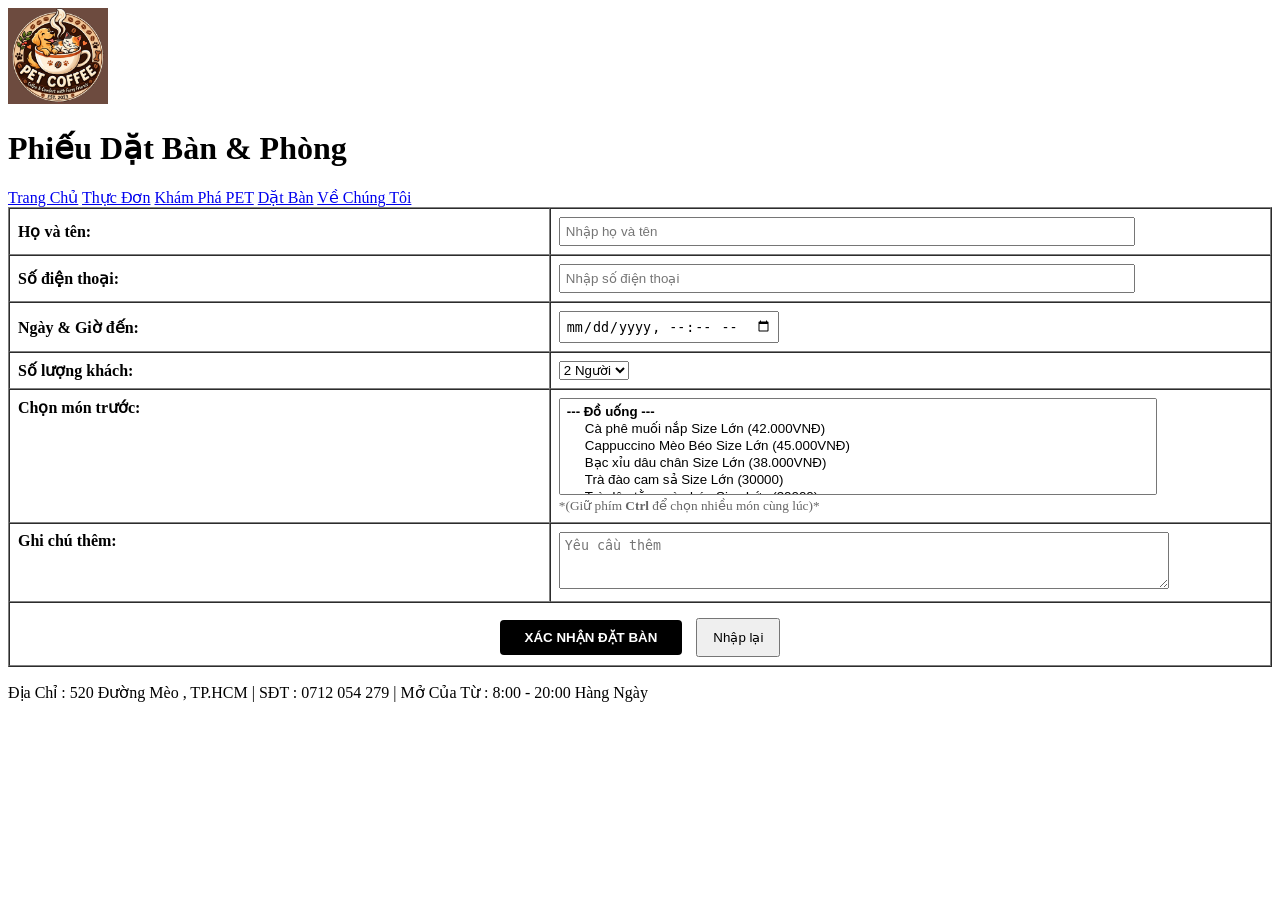
==== datban.html @ f9c714ad "Add files via upload" ====
<!DOCTYPE html>
<html lang="en">
<head>
    <meta charset="UTF-8">
    <meta name="viewport" content="width=device-width, initial-scale=1.0">
    <title>LIÊN HỆ ĐẶT BÀN</title>
    <link rel="stylesheet" href="./CSS/lienhe.css">
</head>
<body>
    <header>
      <img src="./Image/logoquan.jpg" width="100px">
        <h1>Phiếu Dặt Bàn & Phòng </h1>
    </header>
    <nav>
        <a href="../index.html">Trang Chủ</a>
        <a href="./thucdon.html" target="_blank">Thực Đơn</a>
        <a href="./khamphapet.html" target="_blank">Khám Phá PET</a>
        <a href="./datban.html" target="_blank">Dặt Bàn</a>
        <a href="./vechungtoi.html" target="_blank">Về Chúng Tôi</a>
    </nav>
    <main>
 <form>
              <table border="1" width="100%" cellpadding="8" cellspacing="0">
                <tr>
                  <td width="30%">
                    <label for="fullName"><b>Họ và tên:</b></label>
                  </td>
                  <td width="40%">
                    <input
                      type="text"
                      id="fullName"
                      name="fullName"
                      placeholder="Nhập họ và tên"
                      required
                      style="width: 80%; padding: 5px"
                    />
                  </td>
                </tr>
                <tr>
                  <td>
                    <label for="phoneNumber"><b>Số điện thoại:</b></label>
                  </td>
                  <td>
                    <input
                      type="tel"
                      id="phoneNumber"
                      name="phoneNumber"
                      placeholder="Nhập số điện thoại"
                      required
                      style="width: 80%; padding: 5px"
                    />
                  </td>
                </tr>
                <tr>
                  <td>
                    <label for="Date"><b>Ngày & Giờ đến:</b></label>
                  </td>
                  <td>
                    <input
                      type="datetime-local"
                      id="Date"
                      name="Date"
                      style="padding: 5px"
                    />
                  </td>
                </tr>
                <tr>
                  <td>
                    <label for="guestCount"><b>Số lượng khách:</b></label>
                  </td>
                   <td>
                    <select id="sothucung" name="sothucung">
                        <option value="2">2 Người</option>
                        <option value="3">3 Người</option>
                        <option value="4">4 Người</option>
                        <option value="5">5 Người</option>
                    </select>
                </td>
                <tr>
                  <td valign="top">
                    <label for="dishes"><b>Chọn món trước:</b></label>
                  </td>
                  <td>
                    <select
                      id="dishes"
                      name="dishes"
                      size="5"
                      multiple
                      style="width: 85%; padding: 5px"
                    >
                      <optgroup label="--- Đồ uống ---">
                        <option value="cp-coffe">Cà phê muối nắp Size Lớn (42.000VNĐ)</option>
                        <option value="cp-coffe">Cappuccino Mèo Béo Size Lớn (45.000VNĐ)</option>
                        <option value="cp-coffe">Bạc xỉu dâu chân Size Lớn (38.000VNĐ)</option>
                        <option value="tra-dao">Trà đào cam sả Size Lớn (30000)</option>
                        <option value="tra-vai">Trà dâu tằm mèo béo Size Lớn (30000)</option>
                        <option value="tra-chanh">Matcha Latte sữa yến mạch Size Lớn (25000)</option>
                        <option value="matcha-latte">Combo 1  (63.000VNĐ/55.000VNĐ)</option>
                        <option value="vanilla-latte">Combo 2 (95.000VNĐ/79.000VNĐ)</option>
                        <option value="vanilla-latte">Combo 3 (139.000VNĐ/119.00VNĐ)</option>
                      </optgroup>
                    </select>
                    <br /><small style="color: #666"
                      >*(Giữ phím <b>Ctrl</b> để chọn nhiều món cùng
                      lúc)*</small
                    >
                  </td>
                </tr>
                <tr>
                  <td valign="top">
                    <label for="note"><b>Ghi chú thêm:</b></label>
                  </td>
                  <td>
                    <textarea
                      id="note"
                      name="note"
                      rows="3"
                      style="width: 85%; padding: 5px"
                      placeholder="Yêu cầu thêm"
                    ></textarea>
                  </td>
                </tr>
                <tr>
<td colspan="2" align="center" style="padding-top: 15px">
                    <input
                      type="submit"
                      value="XÁC NHẬN ĐẶT BÀN"
                      onclick="
                        alert('Đơn đặt bàn của bạn đã được gửi thành công!')
                      "
                      style="
                        background-color: #000000;
                        color: white;
                        padding: 10px 25px;
                        border: none;
                        font-weight: bold;
                        cursor: pointer;
                        border-radius: 4px;
                      "
                    />
                    <input
                      type="reset"
                      value="Nhập lại"
                      style="
                        padding: 10px 15px;
                        margin-left: 10px;
                        cursor: pointer;
                      "
                    />
                  </td>
                </tr>
              </table>
            </form>
    </main>
    <footer>
        <p>Địa Chỉ : 520 Đường Mèo , TP.HCM | SĐT : 0712 054 279 | Mở Của Từ : 8:00 - 20:00 Hàng Ngày </p>
    </footer>
    <script>
alert("Quý Khách Ghi Thông Tin Cá Nhân Và Thức Uống ");
</script>
</body>
</html>
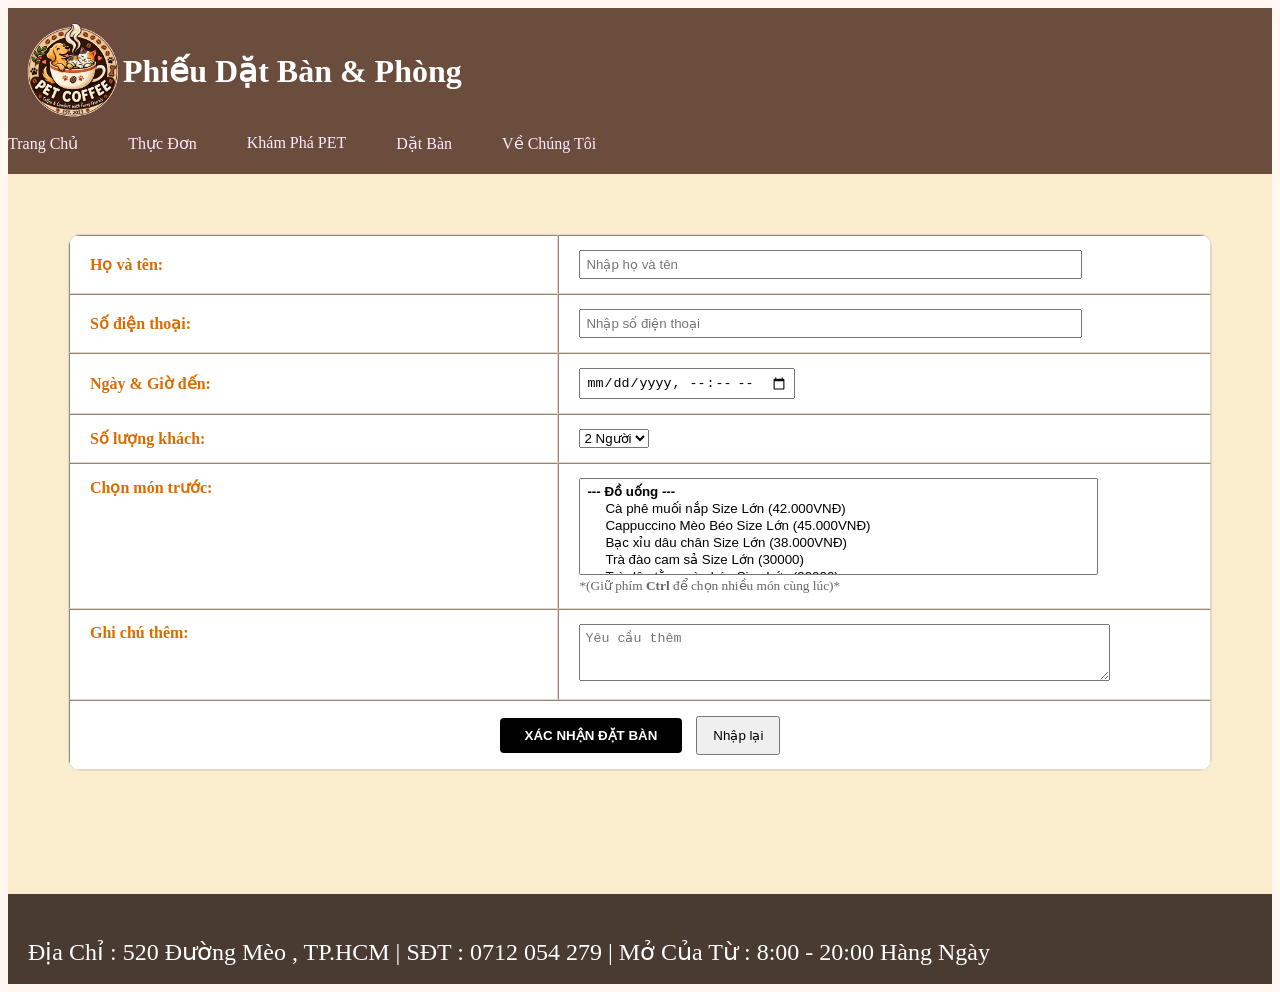
==== commit ce560cab: "Update datban.html" ====
--- a/datban.html
+++ b/datban.html
@@ -4,7 +4,7 @@
     <meta charset="UTF-8">
     <meta name="viewport" content="width=device-width, initial-scale=1.0">
     <title>LIÊN HỆ ĐẶT BÀN</title>
-    <link rel="stylesheet" href="./CSS/lienhe.css">
+    <link rel="stylesheet" href="./lienhe.css">
 </head>
 <body>
     <header>
@@ -12,7 +12,7 @@
         <h1>Phiếu Dặt Bàn & Phòng </h1>
     </header>
     <nav>
-        <a href="../index.html">Trang Chủ</a>
+        <a href="./index.html">Trang Chủ</a>
         <a href="./thucdon.html" target="_blank">Thực Đơn</a>
         <a href="./khamphapet.html" target="_blank">Khám Phá PET</a>
         <a href="./datban.html" target="_blank">Dặt Bàn</a>
@@ -159,4 +159,4 @@
 alert("Quý Khách Ghi Thông Tin Cá Nhân Và Thức Uống ");
 </script>
 </body>
-</html>+</html>
--- a/lienhe.css
+++ b/lienhe.css
@@ -0,0 +1,64 @@
+body{
+    background-color: #FFF8F0;
+    font-family: 'Times New Roman', Times, serif;
+}
+header{
+    background-color:#6B4D3E;
+    color:#FFFFFF;
+    padding: 15px;
+    display: flex;
+    justify-content:left;
+    align-items:center;
+}
+nav{
+    height: 40px;
+    background-color: #6B4D3E;
+    display: flex;
+    gap: 50px;
+}
+nav a{
+    color: #FEEAFE;
+    text-decoration: none;
+    font-size: 16px;
+}
+nav a:hover{
+    background-color: yellow;
+    color: #D4A373;
+    padding: 16px;
+}
+main{
+    background-color: #FAEDCD;
+    height:600px;
+    padding: 60px; 
+}
+main table{
+    width: 100%;
+    border-collapse: separate;
+    border-spacing: 0;
+    overflow: hidden;
+    border-radius: 12px;
+    border: 1px solid #e6d5c3;
+    background-color: white;
+}
+main table th{
+    padding: 16px 20px;
+    color: #4a3b32;
+    font-size: 16px;
+    font-weight: 600;
+    letter-spacing: 1;
+}
+main table td{
+    padding: 14px 20px;
+    color: #d76d03;
+}
+footer{
+    height: 50px;
+    background-color: #4A3B32;
+    color: #E6D5C3;
+    display: flex;
+    padding: 20px;
+}
+footer p{
+    color: white;
+    font-size: 24px;
+}
